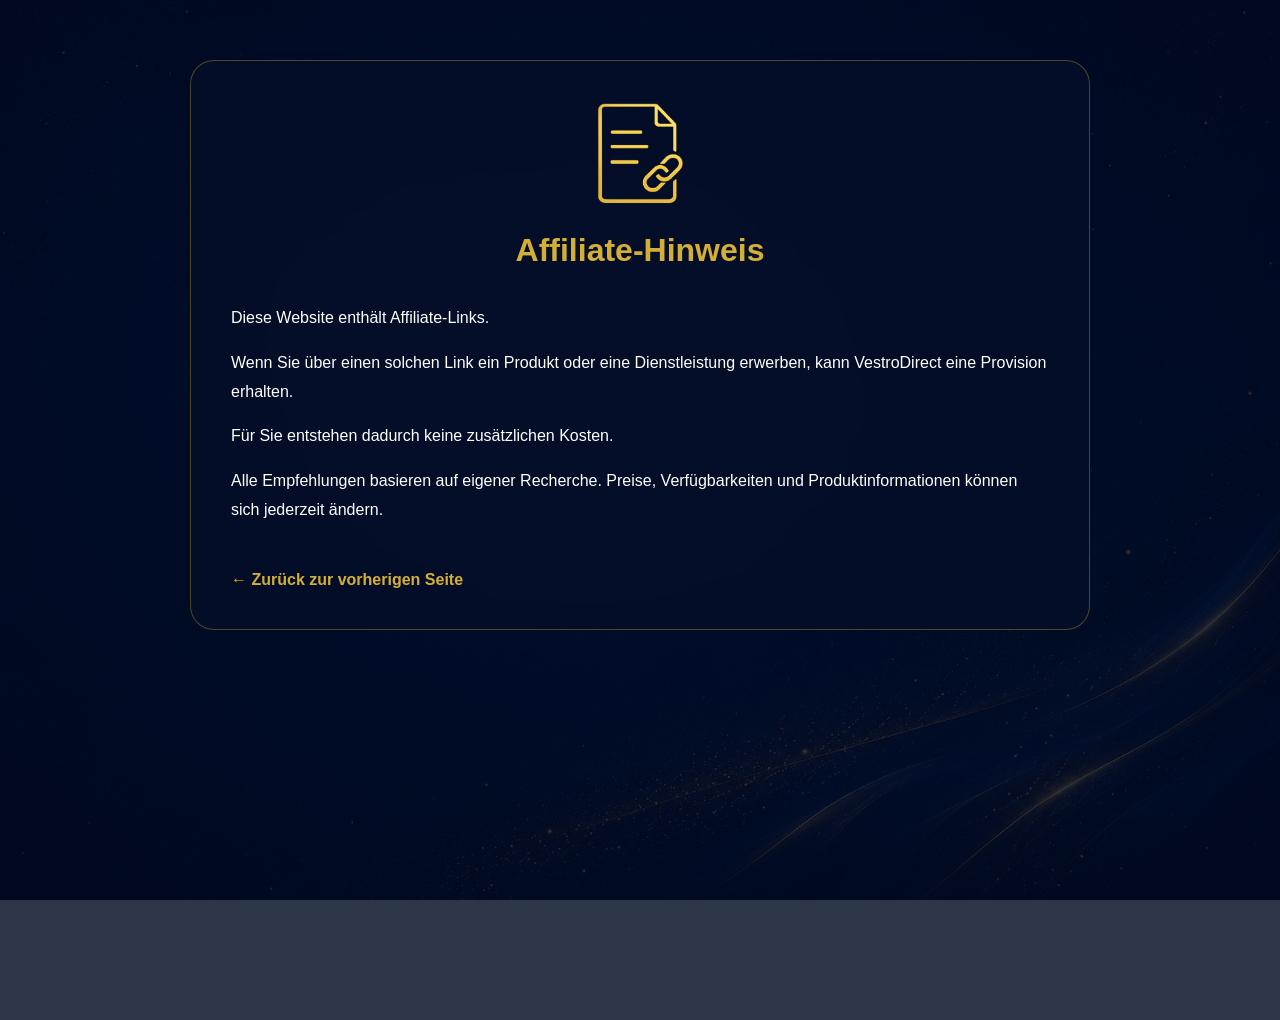
==== affiliate.html @ 80788860 "Add files via upload Initial import from vestrodirect.de" ====
<!DOCTYPE html>

<html lang="de">
<head>
<meta charset="UTF-8">
<meta name="viewport" content="width=device-width, initial-scale=1.0">
<title>Affiliate-Hinweis | VestroDirect</title>

<style>
body{
margin:0;
font-family:Arial,Helvetica,sans-serif;
color:#ffffff;
background-image:url("images/vestro_hero_luxury_navy_gold.webp");
background-size:cover;
background-position:center;
background-attachment:fixed;
}

.overlay{
min-height:100vh;
background:rgba(0,10,35,.82);
padding:60px 20px;
}

.container{
max-width:900px;
margin:0 auto;
}

.card{
background:rgba(5,15,40,.85);
border:1px solid rgba(212,175,55,.35);
border-radius:24px;
padding:40px;
backdrop-filter:blur(12px);
}

.icon{
width:90px;
display:block;
margin:0 auto 25px;
}

h1{
text-align:center;
color:#d4af37;
margin-bottom:35px;
}

p{
line-height:1.8;
}

a{
color:#d4af37;
text-decoration:none;
}

.back{
display:inline-block;
margin-top:30px;
font-weight:bold;
}
</style>

</head>
<body>

<div class="overlay">
<div class="container">
<div class="card">

<img src="images/affiliate.png" class="icon" alt="Affiliate">

<h1>Affiliate-Hinweis</h1>

<p>
Diese Website enthält Affiliate-Links.
</p>

<p>
Wenn Sie über einen solchen Link ein Produkt oder eine Dienstleistung erwerben,
kann VestroDirect eine Provision erhalten.
</p>

<p>
Für Sie entstehen dadurch keine zusätzlichen Kosten.
</p>

<p>
Alle Empfehlungen basieren auf eigener Recherche.
Preise, Verfügbarkeiten und Produktinformationen können sich jederzeit ändern.
</p>

<a href="#" onclick="history.back(); return false;" class="back">
    ← Zurück zur vorherigen Seite
</a>

</div>
</div>
</div>

</body>
</html>
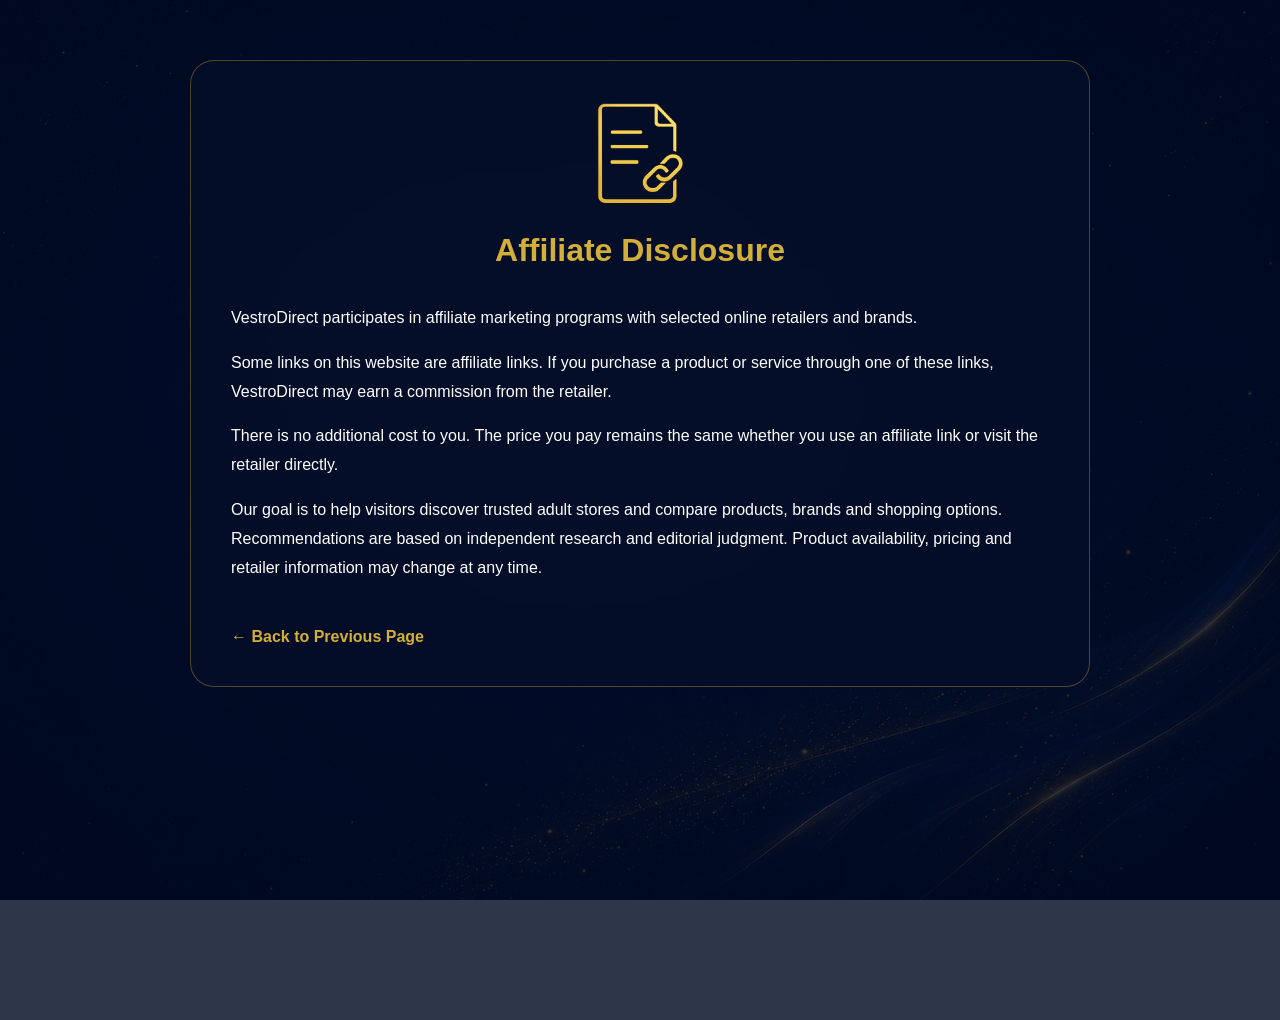
==== commit a5434acf: "Update affiliate.html" ====
--- a/affiliate.html
+++ b/affiliate.html
@@ -1,10 +1,10 @@
 <!DOCTYPE html>
 
-<html lang="de">
+<html lang="en">
 <head>
 <meta charset="UTF-8">
 <meta name="viewport" content="width=device-width, initial-scale=1.0">
-<title>Affiliate-Hinweis | VestroDirect</title>
+<title>Affiliate Disclosure | VestroDirect</title>
 
 <style>
 body{
@@ -71,30 +71,28 @@
 <div class="container">
 <div class="card">
 
-<img src="images/affiliate.png" class="icon" alt="Affiliate">
+<img src="images/affiliate.png" class="icon" alt="Affiliate Disclosure">
 
-<h1>Affiliate-Hinweis</h1>
+<h1>Affiliate Disclosure</h1>
 
 <p>
-Diese Website enthält Affiliate-Links.
+VestroDirect participates in affiliate marketing programs with selected online retailers and brands.
 </p>
 
 <p>
-Wenn Sie über einen solchen Link ein Produkt oder eine Dienstleistung erwerben,
-kann VestroDirect eine Provision erhalten.
+Some links on this website are affiliate links. If you purchase a product or service through one of these links, VestroDirect may earn a commission from the retailer.
 </p>
 
 <p>
-Für Sie entstehen dadurch keine zusätzlichen Kosten.
+There is no additional cost to you. The price you pay remains the same whether you use an affiliate link or visit the retailer directly.
 </p>
 
 <p>
-Alle Empfehlungen basieren auf eigener Recherche.
-Preise, Verfügbarkeiten und Produktinformationen können sich jederzeit ändern.
+Our goal is to help visitors discover trusted adult stores and compare products, brands and shopping options. Recommendations are based on independent research and editorial judgment. Product availability, pricing and retailer information may change at any time.
 </p>
 
 <a href="#" onclick="history.back(); return false;" class="back">
-    ← Zurück zur vorherigen Seite
+← Back to Previous Page
 </a>
 
 </div>
